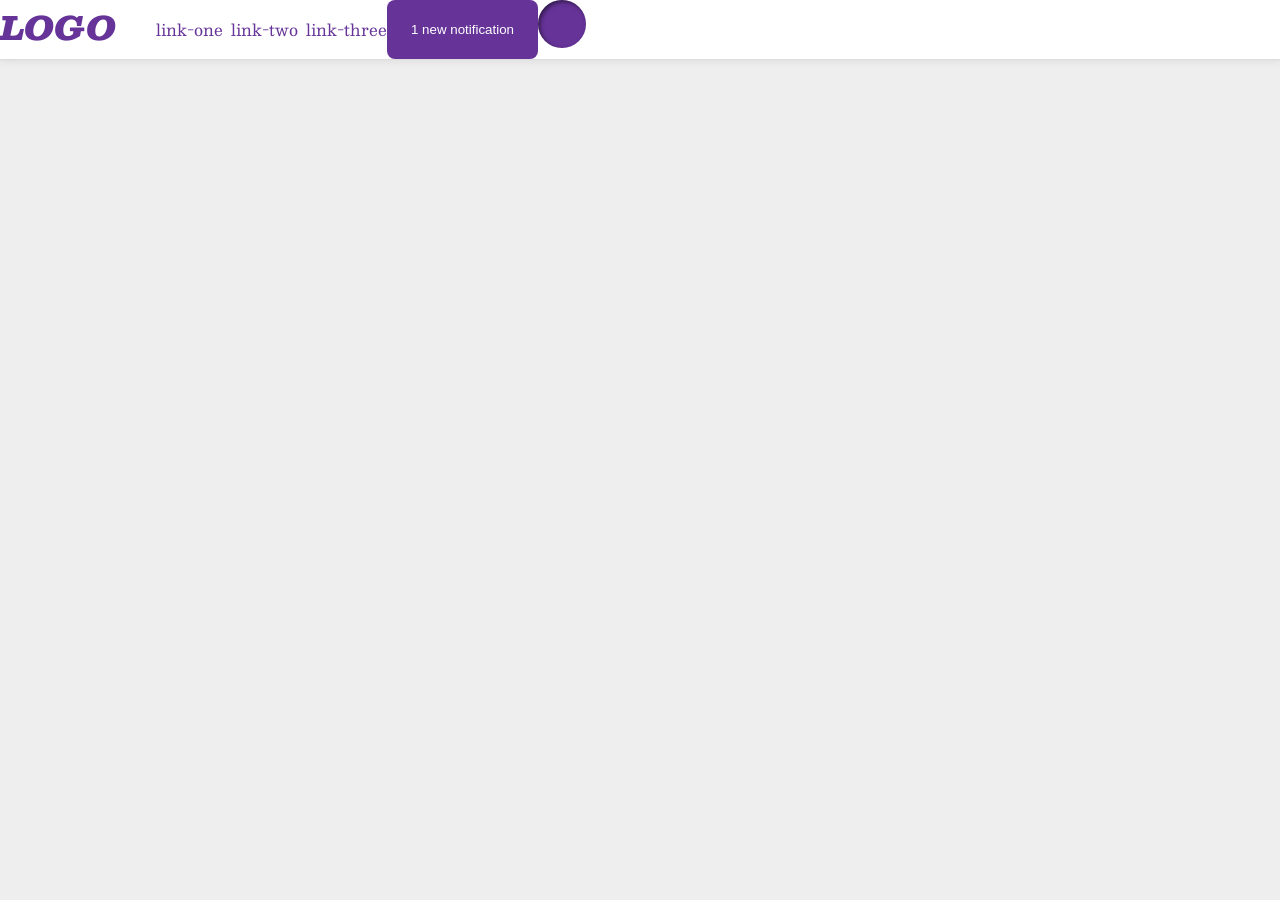
==== foundations/flex/03-flex-header-2/index.html @ 319ca8a7 "Changed the html for better flexbox" ====
<!DOCTYPE html>
<html lang="en">
  <head>
    <meta charset="UTF-8">
    <meta http-equiv="X-UA-Compatible" content="IE=edge">
    <meta name="viewport" content="width=device-width, initial-scale=1.0">
    <title>Flex Header 2</title>
    <link rel="stylesheet" href="style.css">
  </head>
  <body>
    <div class="header">
      <div class="container">
        <div class="logo">
        LOGO
        </div>
        <ul class="links">
          <li><a href="https://google.com">link-one</a></li>
          <li><a href="https://google.com">link-two</a></li>
          <li><a href="https://google.com">link-three</a></li>
        </ul>
      </div>
      <div class="container">
        <button class="notifications">
        1 new notification
        </button>
        <div class="profile-image"></div>
      </div>
    </div>
  </body>
</html>
---- foundations/flex/03-flex-header-2/style.css ----
/* this is some magical font-importing.  
you'll learn about it later. */
@import url('https://fonts.googleapis.com/css2?family=Besley:ital,wght@0,400;1,900&display=swap');

body {
  margin: 0;
  background: #eee;
  font-family: Besley, serif;
}

.header {
  background: white;
  border-bottom: 1px solid #ddd;
  box-shadow: 0 0 8px rgba(0,0,0,.1);
  display: flex;
}

.profile-image {
  background: rebeccapurple;
  box-shadow: inset 2px 2px 4px rgba(0,0,0,.5);
  border-radius: 50%;
  width: 48px;
  height: 48px;
}

.logo {
  color: rebeccapurple;
  font-size: 32px;
  font-weight: 900;
  font-style: italic;
}

button {
  border: none;
  border-radius: 8px;
  background: rebeccapurple;
  color: white;
  padding: 8px 24px;
}

a {
  /* this removes the line under our links */
  text-decoration: none;
  color: rebeccapurple;
}

ul {
  list-style-type: none;
  display: flex;
  gap: 8px;
}

.container {
  display: flex;
  justify-content: flex-end;
}
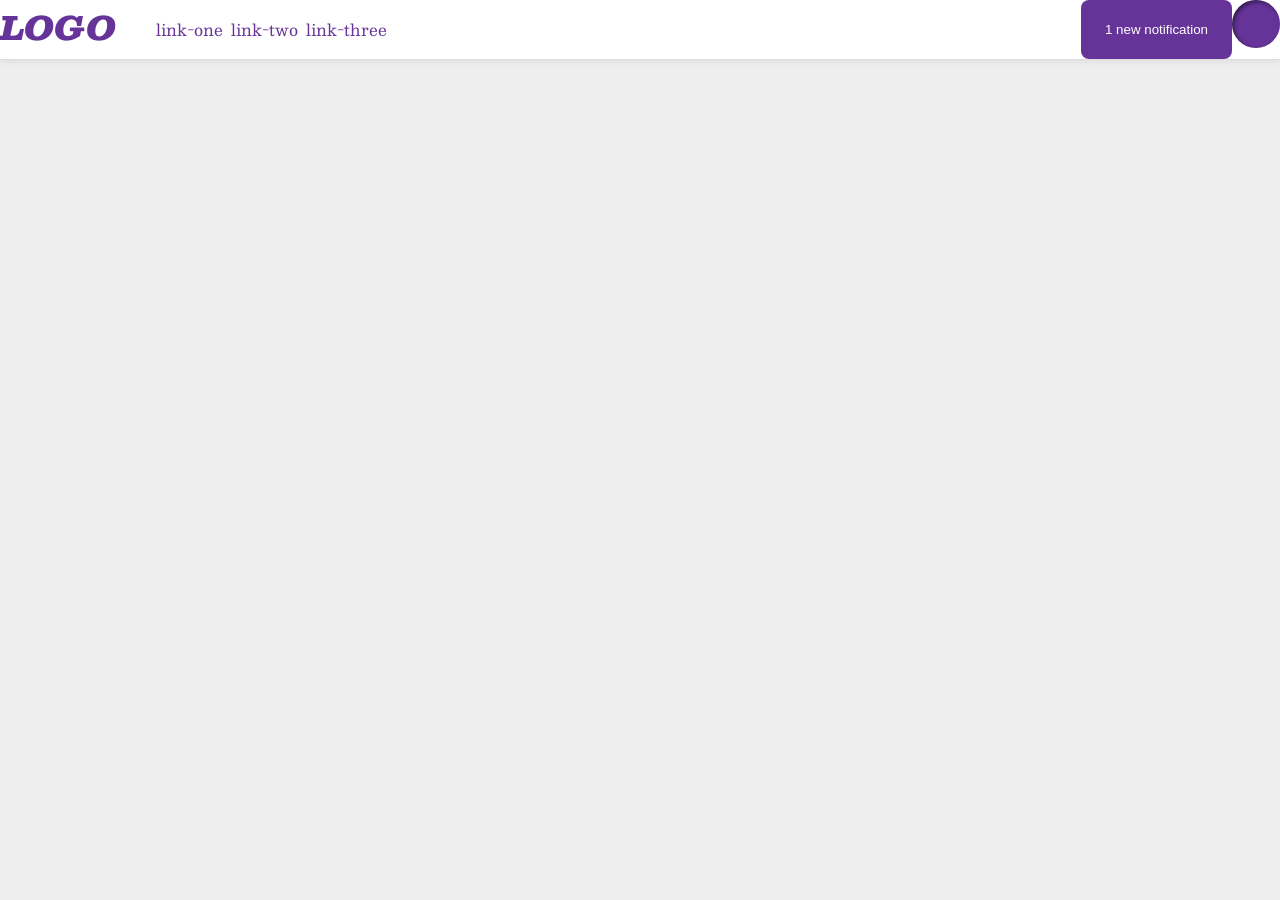
==== commit dcd55207: "separeted the two  div containers" ====
--- a/foundations/flex/03-flex-header-2/index.html
+++ b/foundations/flex/03-flex-header-2/index.html
@@ -19,7 +19,7 @@
           <li><a href="https://google.com">link-three</a></li>
         </ul>
       </div>
-      <div class="container">
+      <div class="container-two">
         <button class="notifications">
         1 new notification
         </button>
--- a/foundations/flex/03-flex-header-2/style.css
+++ b/foundations/flex/03-flex-header-2/style.css
@@ -52,5 +52,9 @@
 
 .container {
   display: flex;
-  justify-content: flex-end;
+  flex-grow: 1;
+  justify-content: flex-start;
 }
+.container-two {
+  display: flex;
+}
